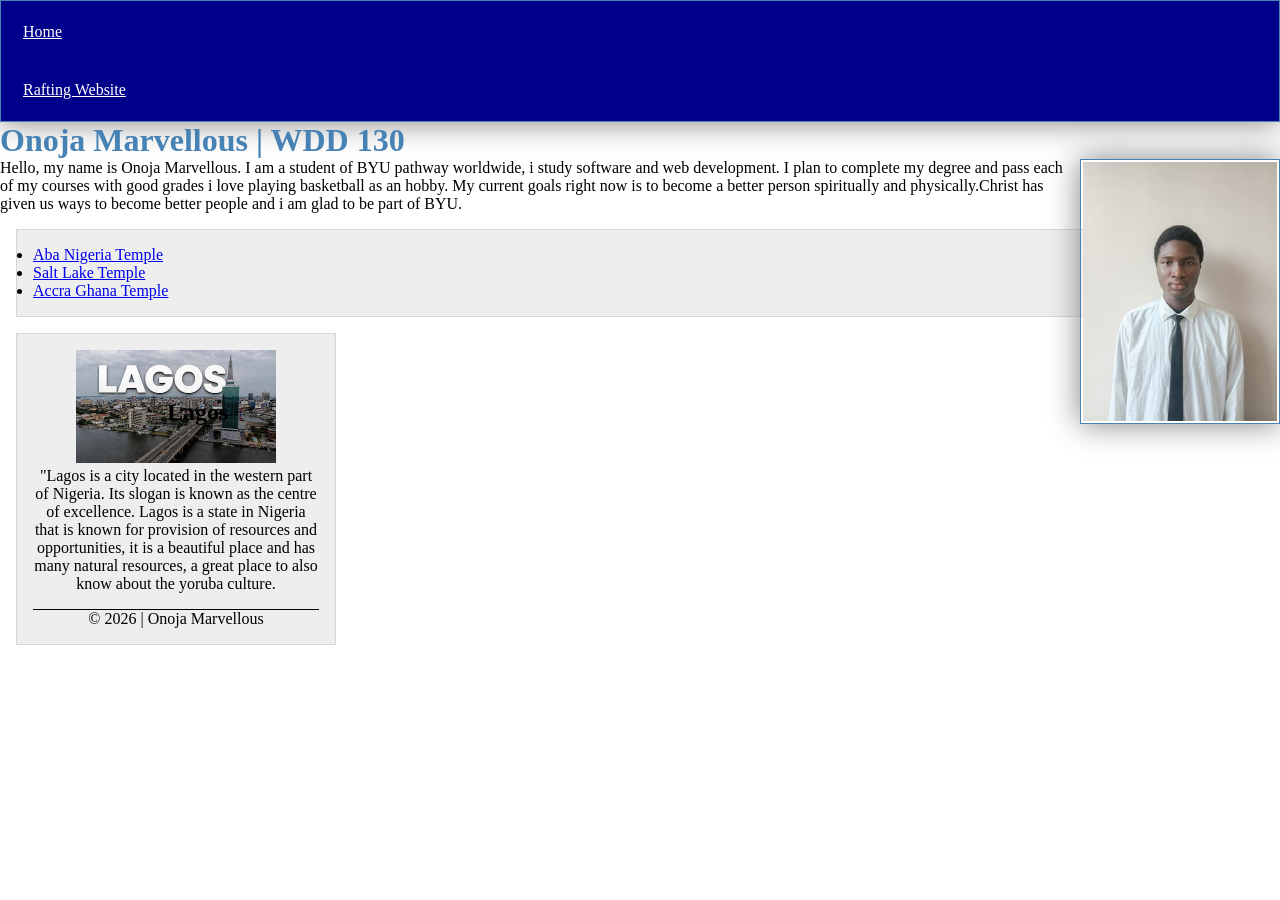
==== index.html @ 77f790d5 "updatestyles.css" ====
<!--23 July 2026 -->
<!DOCTYPE html>
<html lang="en-US">

<head>
    <meta charset="UTF-8">
    <meta name="viewport" content="width=device-width,initial-scale=1.0">
    <title>Onoja Marvellous | WDD130</title>
    <meta name="description" content="Onoja Marvellous BYU-Idaho WDD 130 course home page">
    <meta name="author" content="Onoja Marevllous">

    <link rel="stylesheet" href="styles/styles.css">
</head>


<body>
    <header>
        <nav>
            <a href="#">Home</a>
            <a href="wwr/">Rafting Website</a>

        </nav>
    </header>
    <main>
        <h1>Onoja Marvellous | WDD 130</h1>
        <img src="images/profile.jpg" alt="Onoja Marvellous" width="200">
        <p>Hello, my name is Onoja Marvellous. I am a student of BYU pathway worldwide, i study
            software and web development. I plan to complete my degree and pass each of my courses
            with good grades
            i love playing basketball as an hobby. My current goals right now is to become a better
            person spiritually and physically.Christ has given us ways to become better people and i
            am glad to be part of BYU. </p>
        <ul class="box">
            <li><a href="https://www.churchofjesuschrist.org/temples/details/aba-nigeria-temple"
                  target="_blank" rel="noopener">Aba Nigeria Temple</a></li>
            <li><a href="https://www.churchofjesuschrist.org/temples/details/salt-lake-temple"
                  target="_blank" rel="noopener">Salt Lake Temple</a></li>
            <li><a href="https;//www.churchofjesuschrist.org/temples/details/accra-ghana-temple"
                  target="_blank" rel="noopener">Accra Ghana Temple</a></li>
        </ul>

    </main>
    <aside class="box">
        <h2>Lagos</h2>
        <img src="images/Lagos-city.jpg" alt="Lagos city Nigeria">
        <p>"Lagos is a city located in the western part of Nigeria. Its slogan is known as the
            centre of excellence.
            Lagos is a state in Nigeria that is known for provision of resources and opportunities,
            it is a beautiful place and has many natural resources, a great place to also know about
            the yoruba culture.
        </p>
        <footer>
            <p>&copy; 2026 | Onoja Marvellous</p>
        </footer>
</body>

</html>
---- styles/styles.css ----
* {
    margin: 0;
    padding: 0;
    box-sizing: border-box;
}

nav {
    background-color: darkblue;
    padding: 10px;
}

nav a {
    color: white;
    display: block;
    padding: 20px
}

h1 {
    color: steelblue;
}

main img {
    width: 200px;
    height: auto;
    border: 1px solid steelblue;
    padding: 2px;
    box-shadow: 0 0 30px gray;
    float: right;
    margin: 0 0 1rem 1rem;
}

nav {
    border: 1px solid steelblue;
    padding: 2px;
    box-shadow: 0 0 30px gray;
}

p {
    padding: 0;
}

aside {
    width: 20em;
    margin: 1em;
    border: 1px solid rgba(0, 0, 0, 0, 2);
    /* why use rgba instead of hex here? */
    padding: 1em;
    background-color: #eee;
    color: #333;
    text-align: center;
    position: relative;
}

aside img {
    width: 200px;
    height: auto;
}

aside h2 {
    position: absolute;
    top: 65px;
    left: 150px;
}

footer {
    margin-top: 1em;
    border-top: 1px solid #000;
    text-align: center;
}

/* Class Selectors */
.box {
    margin: 1rem;
    border: 1px solid rgba(0, 0, 0, .1);
    padding: 1rem;
    background-color: #eee;
    color: #000;
}
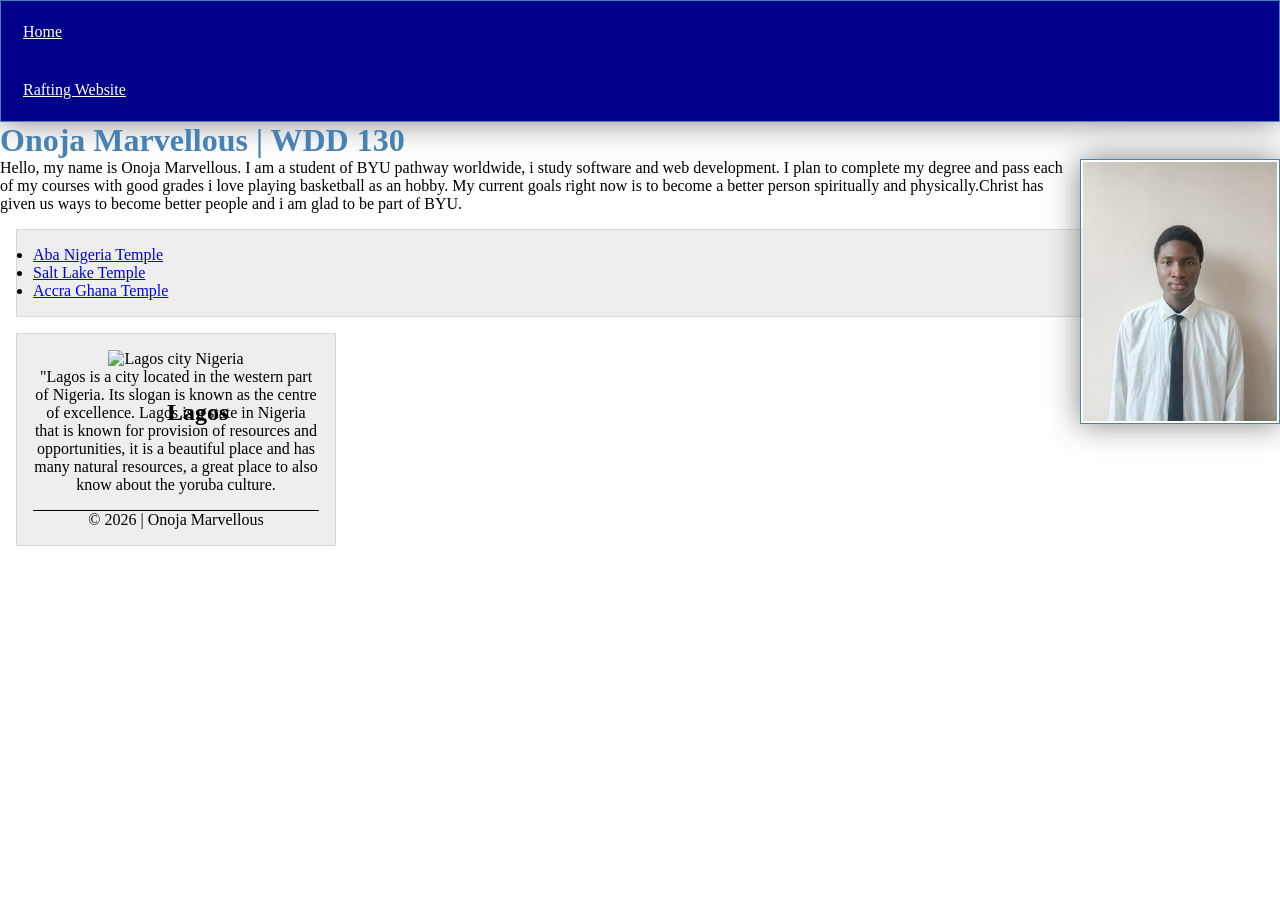
==== commit 7167e3af: "updateindex.html" ====
--- a/index.html
+++ b/index.html
@@ -42,7 +42,7 @@
     </main>
     <aside class="box">
         <h2>Lagos</h2>
-        <img src="images/Lagos-city.jpg" alt="Lagos city Nigeria">
+        <img src="images/lagos-city.jpg" alt="Lagos city Nigeria">
         <p>"Lagos is a city located in the western part of Nigeria. Its slogan is known as the
             centre of excellence.
             Lagos is a state in Nigeria that is known for provision of resources and opportunities,
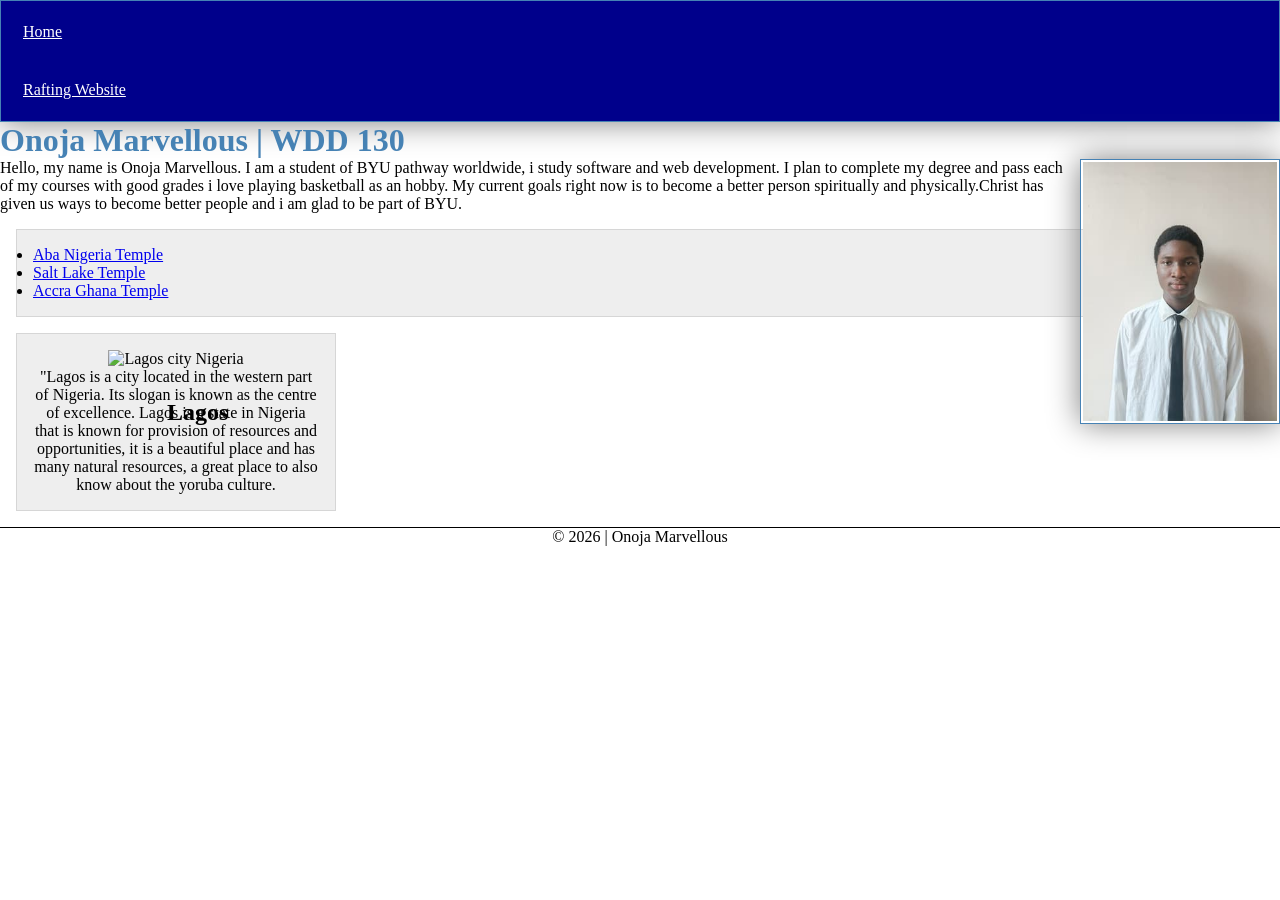
==== commit 86874d3c: "updateindex.html" ====
--- a/index.html
+++ b/index.html
@@ -5,9 +5,9 @@
 <head>
     <meta charset="UTF-8">
     <meta name="viewport" content="width=device-width,initial-scale=1.0">
-    <title>Onoja Marvellous | WDD130</title>
+    <title>Onoja Marvellous | WDD 130</title>
     <meta name="description" content="Onoja Marvellous BYU-Idaho WDD 130 course home page">
-    <meta name="author" content="Onoja Marevllous">
+    <meta name="author" content="Onoja Marvellous">
 
     <link rel="stylesheet" href="styles/styles.css">
 </head>
@@ -49,9 +49,12 @@
             it is a beautiful place and has many natural resources, a great place to also know about
             the yoruba culture.
         </p>
-        <footer>
-            <p>&copy; 2026 | Onoja Marvellous</p>
-        </footer>
+    </aside>
+
+    <footer>
+        <p>&copy; 2026 | Onoja Marvellous</p>
+    </footer>
+
 </body>
 
 </html>
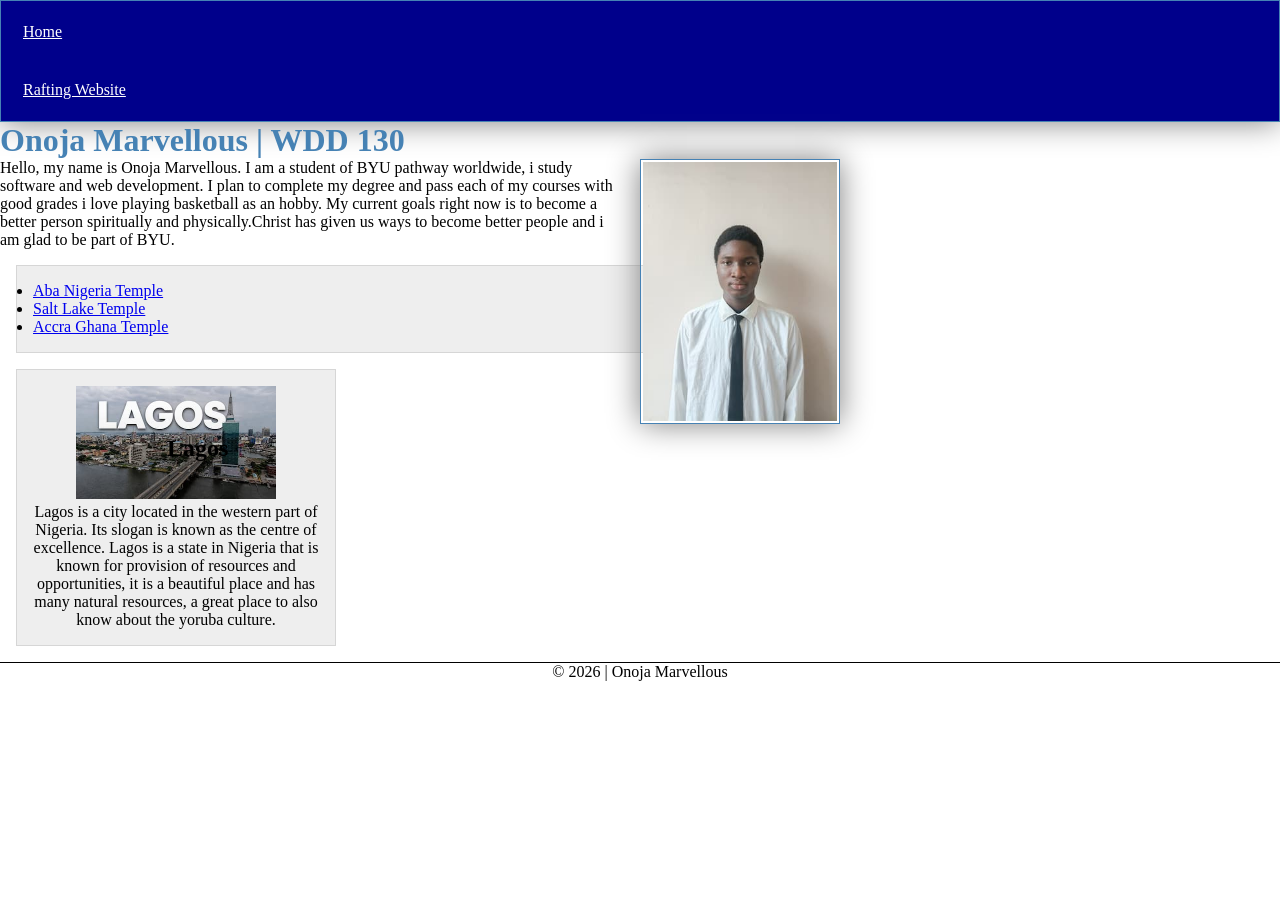
==== commit 4f616341: "updateindex.html&images" ====
--- a/index.html
+++ b/index.html
@@ -4,7 +4,7 @@
 
 <head>
     <meta charset="UTF-8">
-    <meta name="viewport" content="width=device-width,initial-scale=1.0">
+    <meta name="viewport" content="width=device-width, initial-scale=1.0">
     <title>Onoja Marvellous | WDD 130</title>
     <meta name="description" content="Onoja Marvellous BYU-Idaho WDD 130 course home page">
     <meta name="author" content="Onoja Marvellous">
@@ -42,8 +42,8 @@
     </main>
     <aside class="box">
         <h2>Lagos</h2>
-        <img src="images/lagos-city.jpg" alt="Lagos city Nigeria">
-        <p>"Lagos is a city located in the western part of Nigeria. Its slogan is known as the
+        <img src="images/lagos.jpg" alt="Lagos city Nigeria">
+        <p>Lagos is a city located in the western part of Nigeria. Its slogan is known as the
             centre of excellence.
             Lagos is a state in Nigeria that is known for provision of resources and opportunities,
             it is a beautiful place and has many natural resources, a great place to also know about
--- a/styles/styles.css
+++ b/styles/styles.css
@@ -17,6 +17,10 @@
 
 h1 {
     color: steelblue;
+}
+
+main {
+    max-width: 840px;
 }
 
 main img {
